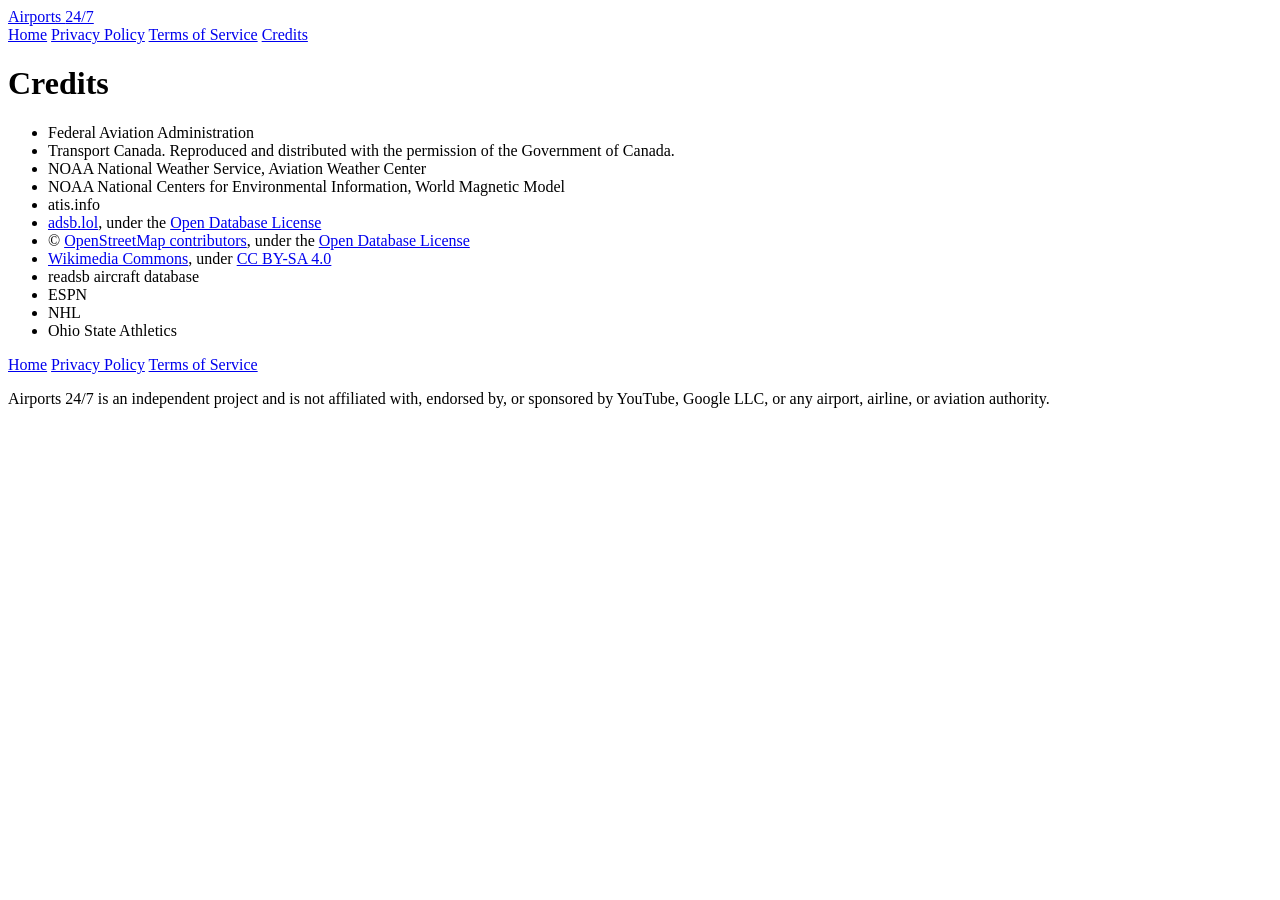
==== _unpublished/credits.html @ d20753da "Keep the credits page in the repo, not served Co-Authored-By: Claude Opus 5.5 (1M context) <noreply@" ====
<!DOCTYPE html>
<html lang="en">
<head>
<meta charset="utf-8">
<meta name="viewport" content="width=device-width, initial-scale=1">
<title>Credits &mdash; Airports 24/7</title>
<meta name="description" content="Data sources and licences used by Airports 24/7.">
<link rel="stylesheet" href="style.css">
</head>
<body>

<header class="site">
  <div class="wrap">
    <a class="brand" href="/">Airports <span>24/7</span></a>
    <nav class="site">
      <a href="/">Home</a>
      <a href="/privacy.html">Privacy Policy</a>
      <a href="/terms.html">Terms of Service</a>
      <a href="/credits.html">Credits</a>
    </nav>
  </div>
</header>

<main class="wrap">

  <h1>Credits</h1>

  <ul>
    <li>Federal Aviation Administration</li>
    <li>Transport Canada. Reproduced and distributed with the permission of the Government of Canada.</li>
    <li>NOAA National Weather Service, Aviation Weather Center</li>
    <li>NOAA National Centers for Environmental Information, World Magnetic Model</li>
    <li>atis.info</li>
    <li><a href="https://adsb.lol" rel="noopener">adsb.lol</a>, under the <a href="https://opendatacommons.org/licenses/odbl/1-0/" rel="noopener">Open Database License</a></li>
    <li>&copy; <a href="https://www.openstreetmap.org/copyright" rel="noopener">OpenStreetMap contributors</a>, under the <a href="https://opendatacommons.org/licenses/odbl/1-0/" rel="noopener">Open Database License</a></li>
    <li><a href="https://commons.wikimedia.org" rel="noopener">Wikimedia Commons</a>, under <a href="https://creativecommons.org/licenses/by-sa/4.0/" rel="noopener">CC BY-SA 4.0</a></li>
    <li>readsb aircraft database</li>
    <li>ESPN</li>
    <li>NHL</li>
    <li>Ohio State Athletics</li>
  </ul>

</main>

<footer class="site">
  <div class="wrap">
    <p class="links">
      <a href="/">Home</a>
      <a href="/privacy.html">Privacy Policy</a>
      <a href="/terms.html">Terms of Service</a>
    </p>
    <p>Airports 24/7 is an independent project and is not affiliated with, endorsed by, or
    sponsored by YouTube, Google LLC, or any airport, airline, or aviation authority.</p>
  </div>
</footer>

</body>
</html>
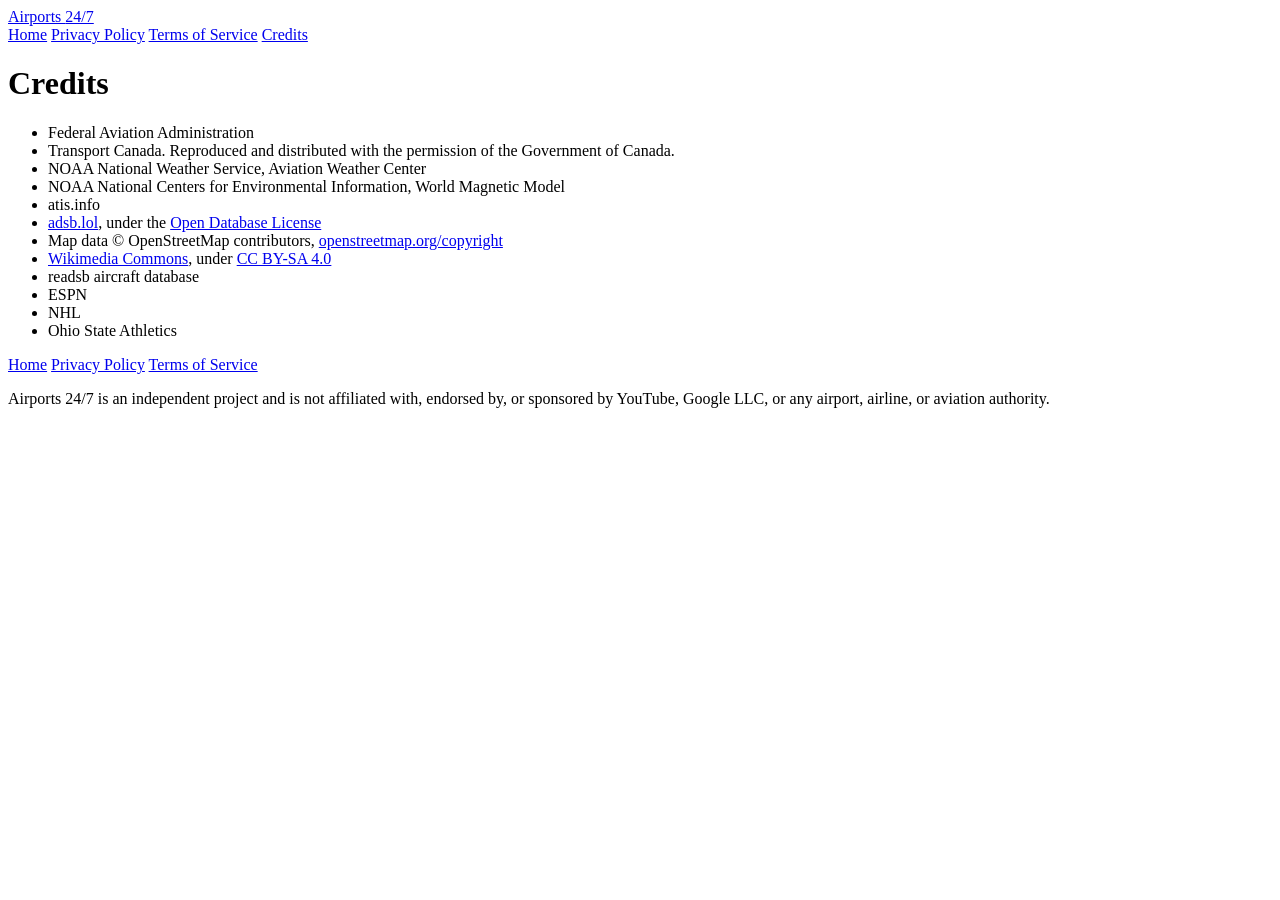
==== commit 1d9749b7: "Credits page: the OpenStreetMap line in the OSM guideline's words The page stays in _unpublished/, n" ====
--- a/_unpublished/credits.html
+++ b/_unpublished/credits.html
@@ -32,7 +32,7 @@
     <li>NOAA National Centers for Environmental Information, World Magnetic Model</li>
     <li>atis.info</li>
     <li><a href="https://adsb.lol" rel="noopener">adsb.lol</a>, under the <a href="https://opendatacommons.org/licenses/odbl/1-0/" rel="noopener">Open Database License</a></li>
-    <li>&copy; <a href="https://www.openstreetmap.org/copyright" rel="noopener">OpenStreetMap contributors</a>, under the <a href="https://opendatacommons.org/licenses/odbl/1-0/" rel="noopener">Open Database License</a></li>
+    <li>Map data &copy; OpenStreetMap contributors, <a href="https://www.openstreetmap.org/copyright" rel="noopener">openstreetmap.org/copyright</a></li>
     <li><a href="https://commons.wikimedia.org" rel="noopener">Wikimedia Commons</a>, under <a href="https://creativecommons.org/licenses/by-sa/4.0/" rel="noopener">CC BY-SA 4.0</a></li>
     <li>readsb aircraft database</li>
     <li>ESPN</li>
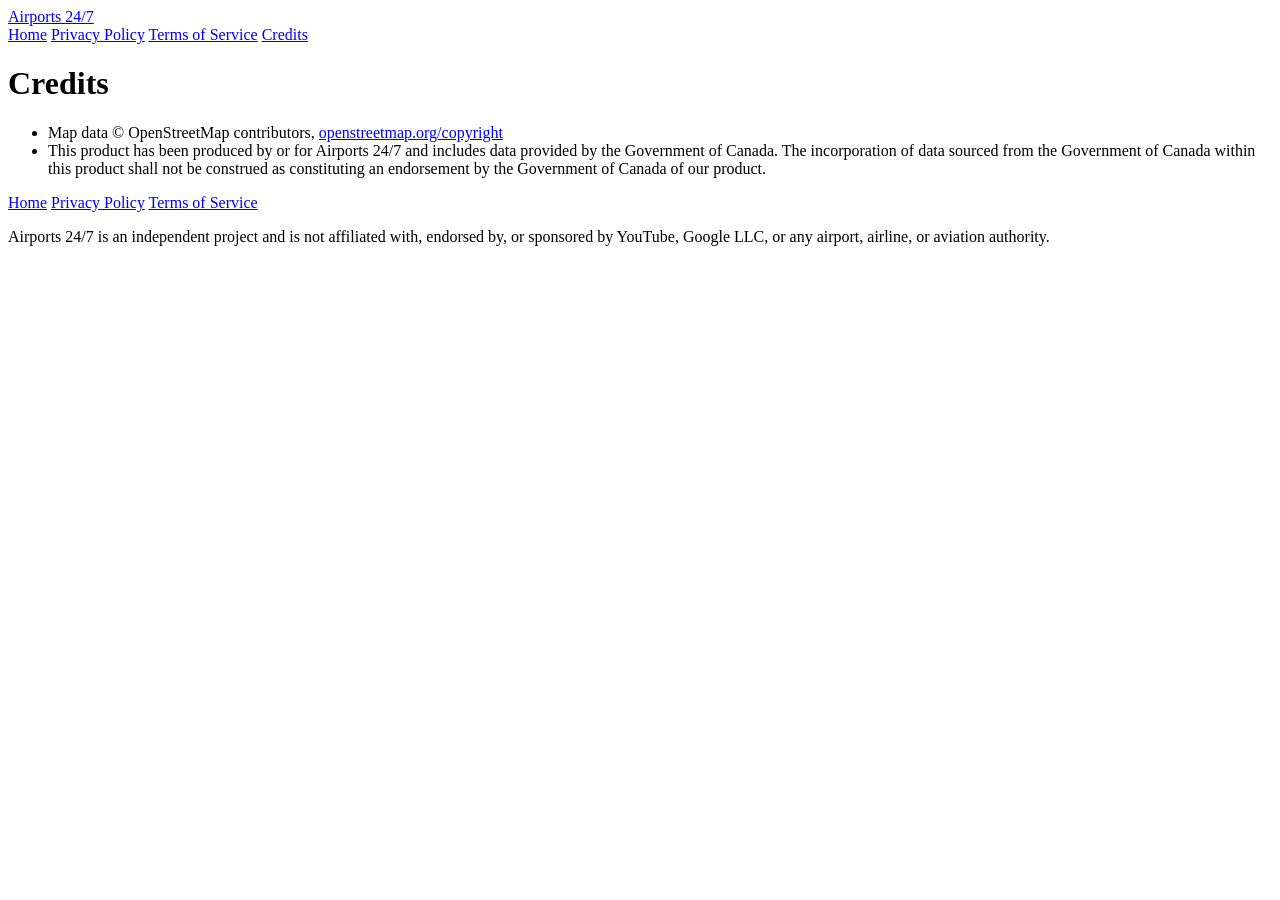
==== commit fecd7316: "Credits page: keep only the notices a licence requires The OpenStreetMap credit and the notice requi" ====
--- a/_unpublished/credits.html
+++ b/_unpublished/credits.html
@@ -26,18 +26,8 @@
   <h1>Credits</h1>
 
   <ul>
-    <li>Federal Aviation Administration</li>
-    <li>Transport Canada. Reproduced and distributed with the permission of the Government of Canada.</li>
-    <li>NOAA National Weather Service, Aviation Weather Center</li>
-    <li>NOAA National Centers for Environmental Information, World Magnetic Model</li>
-    <li>atis.info</li>
-    <li><a href="https://adsb.lol" rel="noopener">adsb.lol</a>, under the <a href="https://opendatacommons.org/licenses/odbl/1-0/" rel="noopener">Open Database License</a></li>
     <li>Map data &copy; OpenStreetMap contributors, <a href="https://www.openstreetmap.org/copyright" rel="noopener">openstreetmap.org/copyright</a></li>
-    <li><a href="https://commons.wikimedia.org" rel="noopener">Wikimedia Commons</a>, under <a href="https://creativecommons.org/licenses/by-sa/4.0/" rel="noopener">CC BY-SA 4.0</a></li>
-    <li>readsb aircraft database</li>
-    <li>ESPN</li>
-    <li>NHL</li>
-    <li>Ohio State Athletics</li>
+    <li>This product has been produced by or for Airports 24/7 and includes data provided by the Government of Canada. The incorporation of data sourced from the Government of Canada within this product shall not be construed as constituting an endorsement by the Government of Canada of our product.</li>
   </ul>
 
 </main>
